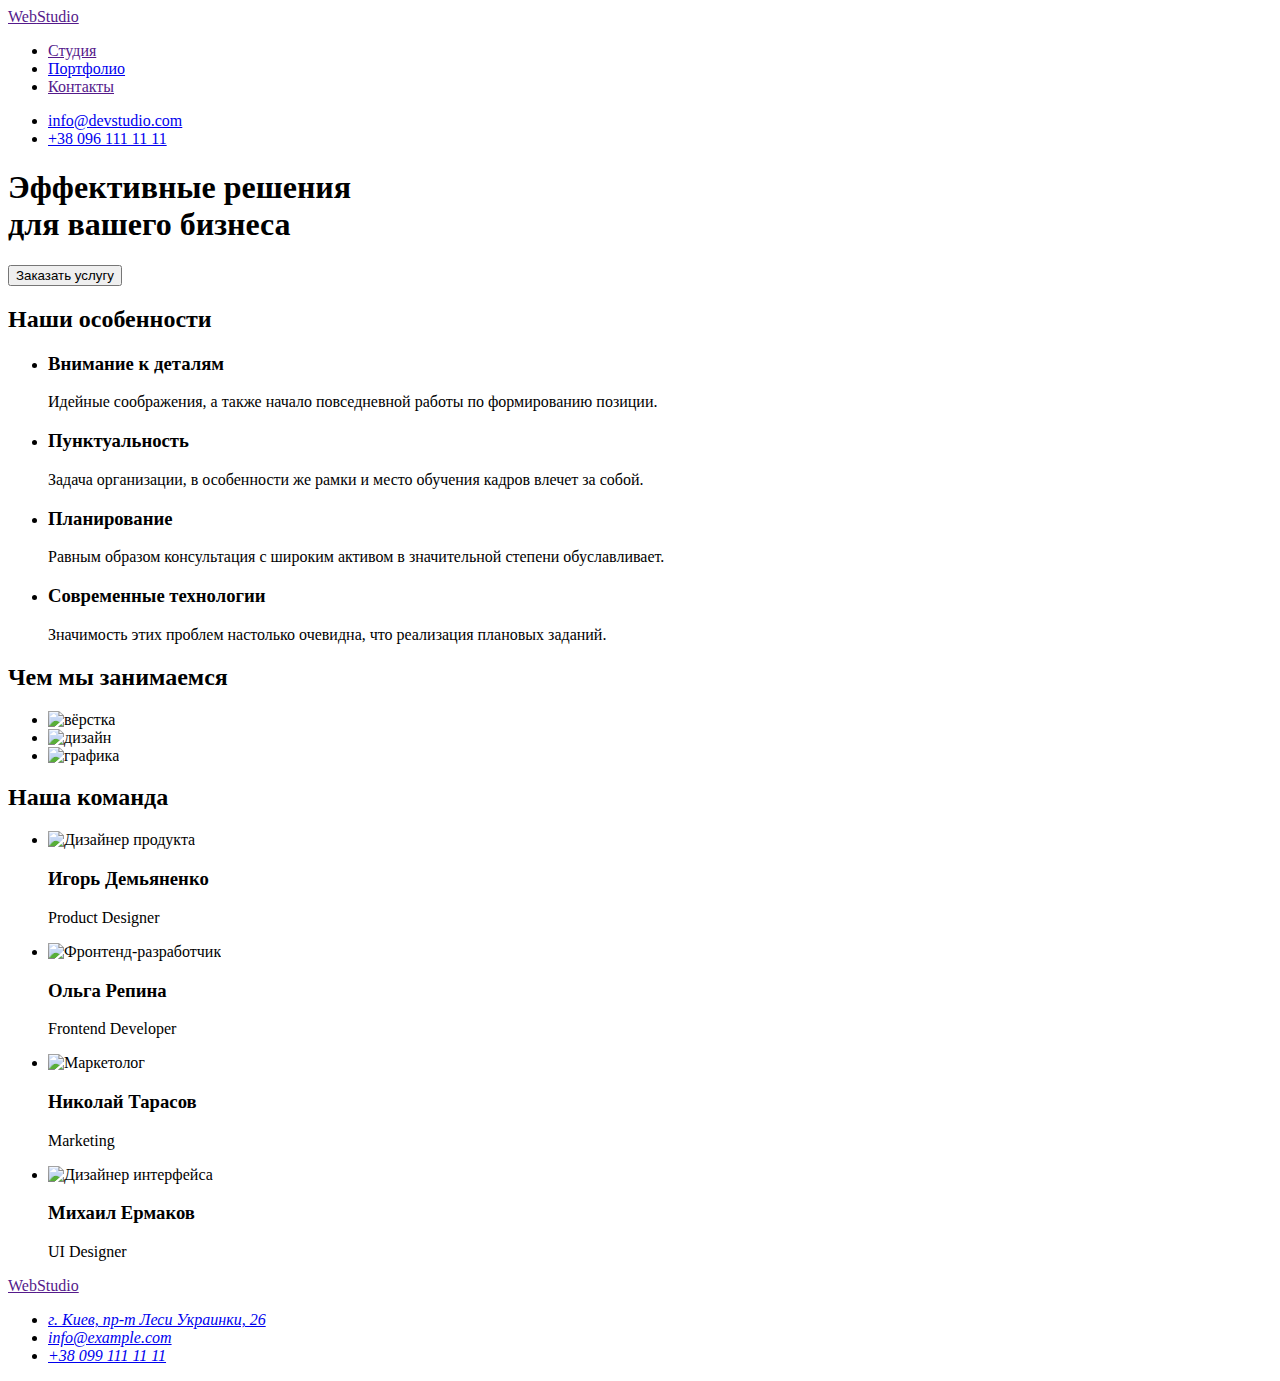
==== index.html @ 03340172 "add hw-2" ====
<!DOCTYPE html>
<html lang="ru">
    <head>
    <meta charset="UTF-8">
    <meta http-equiv="X-UA-Compatible" content="IE=edge">
    <meta name="viewport" content="width=device-width, initial-scale=1.0">
    <title>Webstudio</title>
    <link rel="preconnect" href="https://fonts.googleapis.com">
    <link rel="preconnect" href="https://fonts.gstatic.com" crossorigin>
    <link
        href="https://fonts.googleapis.com/css2?family=Montserrat&family=Raleway:wght@700&family=Roboto:wght@400;500;700;900&display=swap"
        rel="stylesheet">
    <link rel="stylesheet" href="./css/styles.css" />
    </head>
<body>
    <header class="header">
        <nav class="navigation">
            <a href="" class="logo"><span class="half-logo">Web</span>Studio</a>
            <ul class="header-list list">
                <li class="header-list-item"><a href="" class="header-link">Студия</a></li>
                <li class="header-list-item"><a href="./portfolio.html" class="header-link">Портфолио</a></li>
                <li class="header-list-item"><a href="" class="header-link">Контакты</a></li>
            </ul>
        </nav>
        <ul class="list">
            <li>
                <a href="mailto:info@devstudio.com" class="header-link-mail">info@devstudio.com</a>
            </li>
            <li>
                <a href="tel:+380961111111" class="header-link-tel">+38 096 111 11 11</a>
            </li>
        </ul>
    </header>
    <main>
        <section class="hero">
            <h1 class="hero-title">Эффективные решения <br/>для вашего бизнеса</h1>
            <button type="button" class="hero-btn">Заказать услугу</button>
        </section>
        <section class="features">
            <h2 class="visually-hidden">Наши особенности</h2>
            <ul class="features-list list">
                <li class="features-list-item">
                    <h3 class="features-list-item-title">Внимание к деталям</h3>
                    <p class="features-list-item-text">Идейные соображения, а также начало повседневной работы по формированию позиции.</p>
                </li>
                <li class="features-list-item">
                    <h3 class="features-list-item-title">Пунктуальность</h3>
                    <p class="features-list-item-text">Задача организации, в особенности же рамки и место обучения кадров влечет за собой.</p>
                </li>
                <li class="features-list-item">
                    <h3 class="features-list-item-title">Планирование</h3>
                    <p class="features-list-item-text">Равным образом консультация с широким активом в значительной степени обуславливает.</p>
                </li>
                <li class="features-list-item">
                    <h3 class="features-list-item-title">Современные технологии</h3>
                    <p class="features-list-item-text">Значимость этих проблем настолько очевидна, что реализация плановых заданий.</p>
                </li>
            </ul>
        </section>
        <section class="occupation">
            <h2 class="occupation-title">Чем мы занимаемся</h2>
            <ul class="occupation-list list">
                <li class="occupation-list-item">
                    <img 
                    src="./images/page1/box1.jpg" 
                    alt="вёрстка"
                    width="370"
                    class="occupation-list-img">
                </li>
                <li class="occupation-list-item">
                    <img 
                    src="./images/page1/box2.jpg" 
                    alt="дизайн"
                    width="370"
                    class="occupation-list-img">
                </li>
                <li class="occupation-list-item">
                    <img 
                    src="./images/page1/box3.jpg" 
                    alt="графика"
                    width="370"
                    class="occupation-list-img">
                </li>
            </ul>
        </section>
        <section class="team">
            <h2 class="team-title">Наша команда</h2>
            <ul class="team-list list">
                <li class="team-list-item">
                    <img src="./images/page1/teamcard1.jpg" 
                    alt="Дизайнер продукта"
                    width="270"
                    class="team-list-item-img">
                    <h3 class="team-name">Игорь Демьяненко</h3>
                    <p class="team-list-position">Product Designer</p>
                </li>
                <li class="team-list-item">
                    <img 
                    src="./images/page1/teamcard2.jpg" 
                    alt="Фронтенд-разработчик" 
                    width="270"
                    class="team-list-item-img">
                    <h3 class="team-name">Ольга Репина</h3>
                    <p class="team-list-position">Frontend Developer</p>
                </li>
                <li class="team-list-item">
                    <img 
                    src="./images/page1/teamcard3.jpg" 
                    alt="Маркетолог" 
                    width="270"
                    class="team-list-item-img">
                    <h3 class="team-name">Николай Тарасов</h3>
                    <p class="team-list-position">Marketing</p>
                </li>
                <li class="team-list-item">
                    <img 
                    src="./images/page1/teamcard4.jpg" 
                    alt="Дизайнер интерфейса" 
                    width="270"
                    class="team-list-item-img">
                    <h3 class="team-name">Михаил Ермаков</h3>
                    <p class="team-list-position">UI Designer</p>
                </li>
            </ul>
        </section>
    </main>
    <footer class="footer">
            <a href="" class="logo"><span class="half-logo">Web</span><span class="half-second-logo">Studio</span></a>
        <address>
        <ul class="footer-list list">
            <li class="footer-list-item">
                <a 
                    href="https://goo.gl/maps/ZpCN1E6qf6AYgeDj6" 
                    target="_blank" rel="noopener noreferrer nofollow"
                    class="footer-list-item-address">г. Киев, пр-т Леси Украинки, 26</a>
            </li>
            <li class="footer-list-item">
                <a href="mailto:info@example.com" class="footer-list-item-mail">info@example.com</a>
            </li>
            <li class="footer-list-item">
                <a href="tel:+380991111111" class="footer-list-item-tel">+38 099 111 11 11</a>
            </li>
        </ul>
        </address>
    </footer>
</body>
</html>
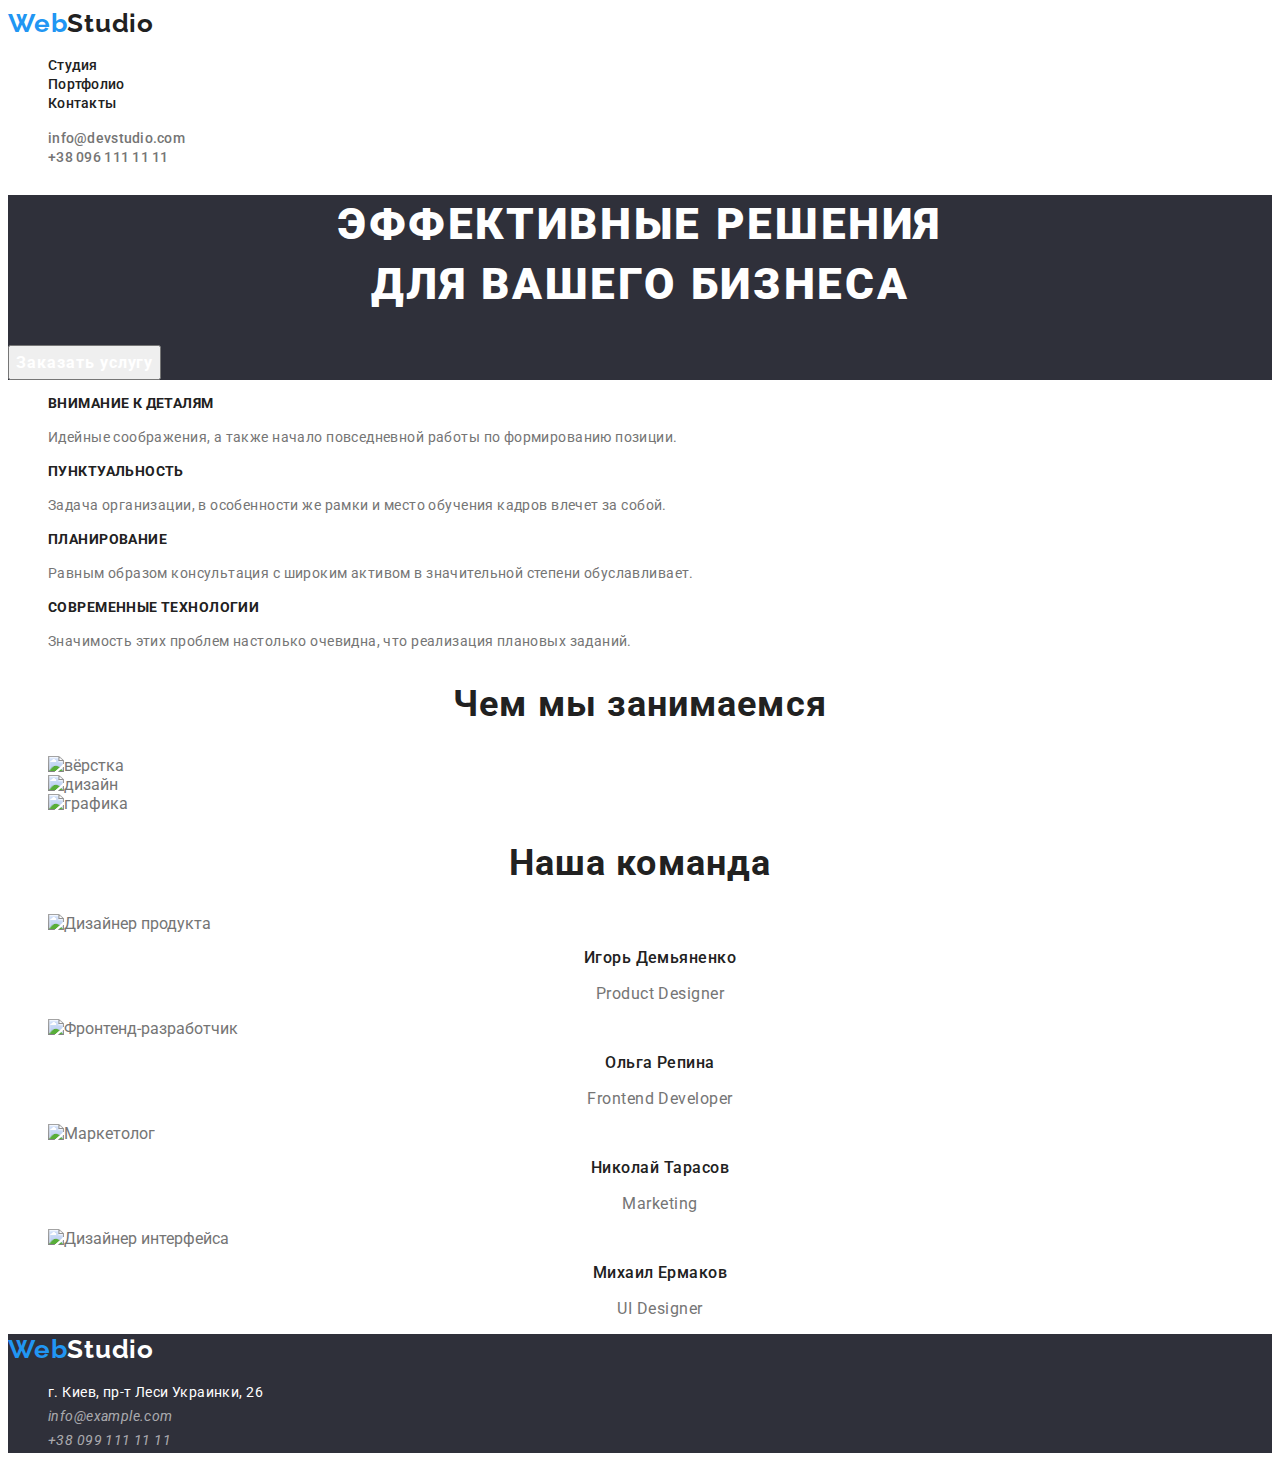
==== commit a923499c: "Update index.html" ====
--- a/index.html
+++ b/index.html
@@ -17,7 +17,7 @@
         <nav class="navigation">
             <a href="" class="logo"><span class="half-logo">Web</span>Studio</a>
             <ul class="header-list list">
-                <li class="header-list-item"><a href="" class="header-link">Студия</a></li>
+                <li class="header-list-item"><a href="" class="header-link current">Студия</a></li>
                 <li class="header-list-item"><a href="./portfolio.html" class="header-link">Портфолио</a></li>
                 <li class="header-list-item"><a href="" class="header-link">Контакты</a></li>
             </ul>
--- a/css/styles.css
+++ b/css/styles.css
@@ -0,0 +1,184 @@
+:root {
+  --header-text-color: #212121;
+  --accent-color: #2196f3;
+  --btn-color: #ffffff;
+  --title-color: #212121;
+  --main-text-color: #757575;
+}
+body {
+  font-family: "Roboto", sans-serif;
+  color: #757575;
+}
+.list {
+  list-style: none;
+}
+a {
+  text-decoration: none;
+}
+.visually-hidden {
+  position: absolute;
+  white-space: nowrap;
+  width: 1px;
+  height: 1px;
+  overflow: hidden;
+  border: 0;
+  padding: 0;
+  clip: rect(0 0 0 0);
+  clip-path: inset(50%);
+  margin: -1px;
+}
+/*----------------------HEADER--------------------*/
+.half-logo {
+  font-family: "Raleway", sans-serif;
+  font-style: 400;
+  font-weight: 700;
+  font-size: 26px;
+  line-height: 1.19;
+  letter-spacing: 0.03em;
+  color: var(--accent-color);
+}
+.logo {
+  font-family: "Raleway", sans-serif;
+  font-style: 400;
+  font-weight: 700;
+  font-size: 26px;
+  line-height: 1.19;
+  letter-spacing: 0.03em;
+  color: #212121;
+}
+.header-link {
+  font-weight: 500;
+  font-size: 14px;
+  line-height: 1.14;
+  letter-spacing: 0.02em;
+  color: var(--header-text-color);
+}
+.header-link:hover,
+.header-link:focus {
+  color: var(--accent-color);
+}
+.header-link-mail,
+.header-link-tel {
+  font-weight: 500;
+  font-size: 14px;
+  line-height: 1.14;
+  letter-spacing: 0.02em;
+  color: #757575;
+}
+.header-link-mail:hover,
+.header-link-mail:focus,
+.header-link-tel:hover,
+.header-link-tel:focus {
+  color: var(--accent-color);
+}
+/*----------------------HERO----------------------*/
+.hero {
+  background-color: #2f303a;
+}
+.hero-title {
+  font-weight: 900;
+  font-size: 44px;
+  line-height: 1.36;
+  text-align: center;
+  letter-spacing: 0.06em;
+  text-transform: uppercase;
+  color: #ffffff;
+}
+.hero-btn {
+  font-family: inherit;
+  font-weight: 700;
+  font-size: 16px;
+  line-height: 1.87;
+  display: flex;
+  align-items: center;
+  text-align: center;
+  letter-spacing: 0.06em;
+  color: var(--btn-color);
+  cursor: pointer;
+}
+/*--------------------FEATURES--------------------*/
+.features-list-item-title {
+  font-weight: 700;
+  font-size: 14px;
+  line-height: 1.14;
+  letter-spacing: 0.03em;
+  text-transform: uppercase;
+  color: var(--title-color);
+}
+.features-list-item-text {
+  font-size: 14px;
+  line-height: 1.71;
+  letter-spacing: 0.03em;
+  color: var(--main-text-color);
+}
+/*--------------------OCCUPATION-------------------*/
+.occupation-title {
+  font-size: 36px;
+  line-height: 1.16;
+  text-align: center;
+  letter-spacing: 0.03em;
+  color: var(--title-color);
+}
+/*----------------------TEAM---------------------*/
+.team-title {
+  font-size: 36px;
+  line-height: 42px;
+  text-align: center;
+  letter-spacing: 0.03em;
+  color: var(--title-color);
+}
+.team-name {
+  font-weight: 500;
+  font-size: 16px;
+  line-height: 1.18;
+  text-align: center;
+  letter-spacing: 0.03em;
+  color: #212121;
+}
+.team-list-position {
+  font-size: 16px;
+  line-height: calc(19 / 16);
+  text-align: center;
+  letter-spacing: 0.03em;
+  color: var(--main-text-color);
+}
+/*----------------------FOOTER---------------------*/
+.footer {
+  background-color: #2f303a;
+}
+.half-second-logo {
+  font-family: "Raleway", sans-serif;
+  font-style: normal;
+  font-weight: 700;
+  font-size: 26px;
+  line-height: 1.19;
+  letter-spacing: 0.03em;
+  color: #ffffff;
+}
+.footer-list-item-address {
+  font-style: normal;
+  font-size: 14px;
+  line-height: 1.71;
+  letter-spacing: 0.03em;
+  color: #ffffff;
+}
+.footer-list-item-mail {
+  font-size: 14px;
+  line-height: 1.71;
+  letter-spacing: 0.03em;
+  color: rgba(255, 255, 255, 0.6);
+}
+.footer-list-item-tel {
+  font-size: 14px;
+  line-height: 1.71;
+  letter-spacing: 0.03em;
+  color: rgba(255, 255, 255, 0.6);
+}
+.footer-list-item-address:hover,
+.footer-list-item-address:focus,
+.footer-list-item-mail:hover,
+.footer-list-item-mail:focus,
+.footer-list-item-tel:hover,
+.footer-list-item-tel:focus {
+  color: var(--accent-color);
+}
